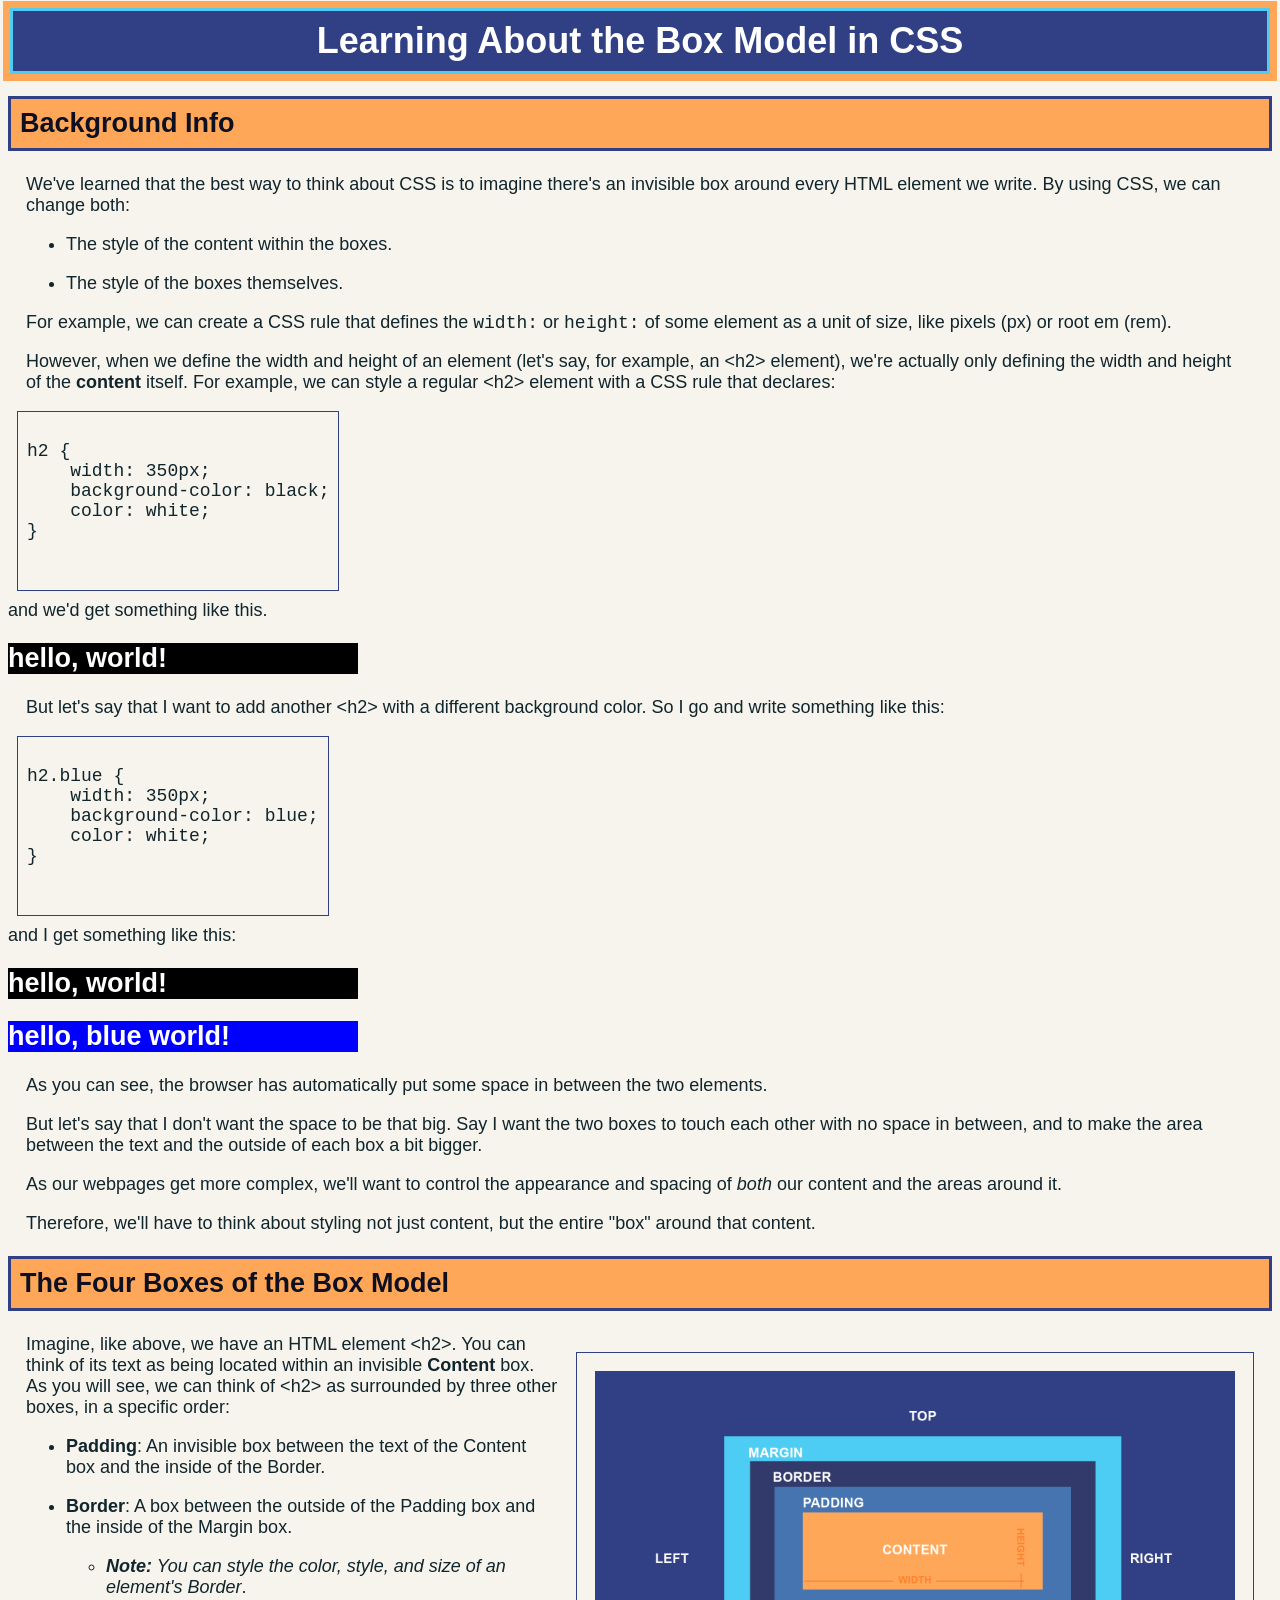
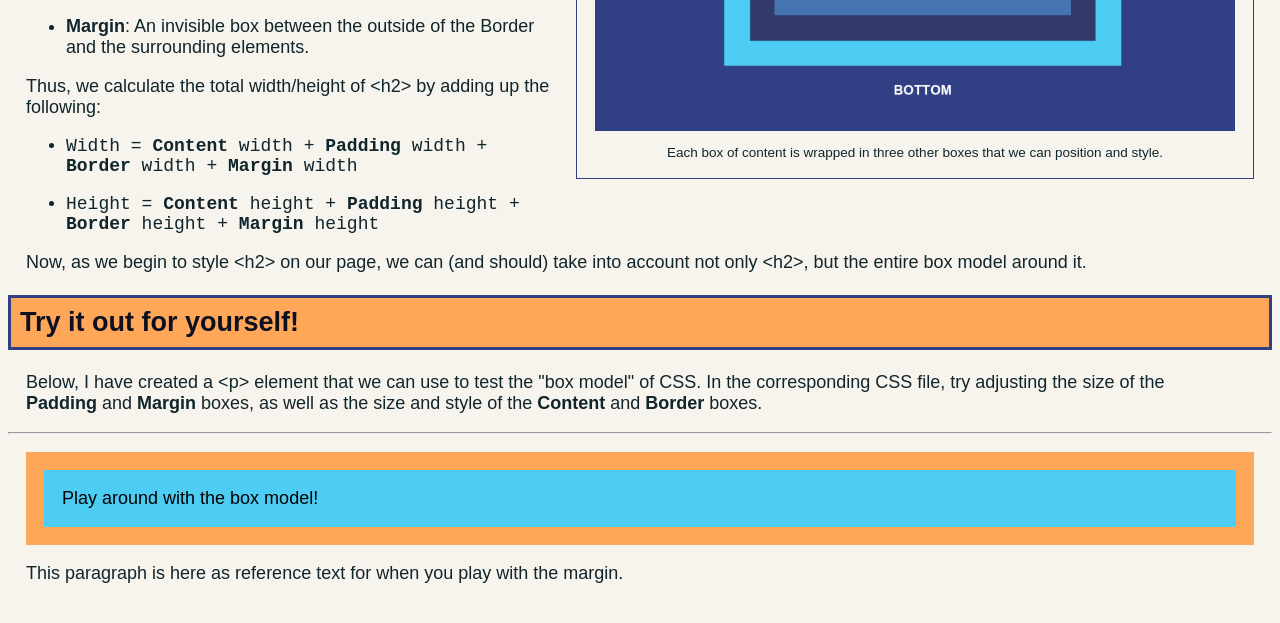
==== box-model-info.html @ b04cbe43 "Add files via upload" ====
<!DOCTYPE html>
<html lang="en">
    <head>
        <meta charset="UTF-8">
        <title>Learning About the Box Model</title>
        <link href="box-model-info.css" rel="stylesheet">
    </head>
    <h1>Learning About the Box Model in CSS</h1>
    <h2 class="belowimg">Background Info</h2>
        <p>We've learned that the best way to think about CSS is to imagine there's an invisible box around every HTML element we write. By using CSS, we can change both:
            <ul>
                <li>The style of the content within the boxes.</li>
                <li>The style of the boxes themselves.</li>
            </ul></p>
        <p>For example, we can create a CSS rule that defines the <span style="font-family:monospace">width:</span> or <span style="font-family:monospace">height:</span> of some element as a unit of size, like pixels (px) or root em (rem).</p>
        <p>However, when we define the width and height of an element (let's say, for example, an &lt;h2&gt; element), we're actually only defining the width and height of the <strong>content</strong> itself. For example, we can style a regular &lt;h2&gt; element with a CSS rule that declares: 
            <pre><code>
h2 {
    width: 350px;
    background-color: black;
    color: white;
}

            </code></pre>and we'd get something like this.</p>
        <h2 style="background-color:black; color:white;">hello, world!</h2>
</p>
<p>But let's say that I want to add another &lt;h2&gt; with a different background color. So I go and write something like this:</p>
        <pre><code>
h2.blue {
    width: 350px;
    background-color: blue;
    color: white;
}

            </code></pre>and I get something like this:
        <h2 style="background-color:black; color:white;">hello, world!</h2>
        <h2 style="background-color: blue; color: white;">hello, blue world!</h2>
        <p>As you can see, the browser has automatically put some space in between the two elements.</p>
        <p>But let's say that I don't want the space to be that big. Say I want the two boxes to touch each other with no space in between, and to make the area between the text and the outside of each box a bit bigger.</p>
        <p>As our webpages get more complex, we'll want to control the appearance and spacing of <em>both</em> our content and the areas around it.</p> 
        <p>Therefore, we'll have to think about styling not just content, but the entire "box" around that content.</p>
    <h2 class="belowimg">The Four Boxes of the Box Model</h2>
    <figure>
        <img src="box-model-example.png" alt="a visual example of the box model, with boxes labeled padding, border, and margin surrounding a box labeled content.">
        <figcaption>Each box of content is wrapped in three other boxes that we can position and style.</figcaption>
    </figure>
        <p>Imagine, like above, we have an HTML element &lt;h2&gt;. You can think of its text as being located within an invisible <strong>Content</strong> box. As you will see, we can think of &lt;h2&gt; as surrounded by three other boxes, in a specific order:
            <ul>
                <li><strong>Padding</strong>: An invisible box between the text of the Content box and the inside of the Border.</li>
                <li><strong>Border</strong>: A box between the outside of the Padding box and the inside of the Margin box.</li>
                <ul><li><i><b>Note:</b> You can style the color, style, and size of an element's Border</i>.</li></ul>
                <li><strong>Margin</strong>: An invisible box between the outside of the Border and the surrounding elements.</li>
            </ul>
        <p>Thus, we calculate the total width/height of &lt;h2&gt; by adding up the following:
            <ul>
                <li class="equation">Width = <strong>Content</strong> width + <strong>Padding</strong> width + <strong>Border</strong> width + <strong>Margin</strong> width</li>
                <li class="equation">Height = <strong>Content</strong> height + <strong>Padding</strong> height + <strong>Border</strong> height + <strong>Margin</strong> height</li>
            </ul>
        </p>
        <p>
            Now, as we begin to style &lt;h2&gt; on our page, we can (and should) take into account not only &lt;h2&gt;, but the entire box model around it.
        </p>
    <h2 class="belowimg">Try it out for yourself!</h2>
        <p>Below, I have created a &lt;p&gt; element that we can use to test the "box model" of CSS. In the corresponding CSS file, try adjusting the size of the <strong>Padding</strong> and <strong>Margin</strong> boxes, as well as the size and style of the <strong>Content</strong> and <strong>Border</strong> boxes.</p>
        <hr />

    <p class="box-model">Play around with the box model!</p>
    <p>This paragraph is here as reference text for when you play with the margin.</p>


</html>
---- box-model-info.css ----
p.box-model {
    background-color: #4ecdf4;
    color: black;
    padding: 1rem;
    border: 1rem solid #ffa759;
    margin: 1rem;


}



/* You can ignore all the CSS under here. It's for the HTML for the rest of the page. */



html {
    background-color: #F7F4ED;
    color: #10252c;
    font-size: 18px;
    font-family: Verdana, Geneva, Tahoma, sans-serif;
}

h1 {
    background-color: #313f84;
    color: white;
    width: auto;
    height: auto;
    padding: 0.5rem;
    outline: 0.4rem solid #ffa759;
    border: 0.2rem solid #4ecdf4;
    margin: 0.1rem;
    text-align: center;
}

h2 {
    max-width: 350px;
}

h2.belowimg {
    background-color: #ffa759;
    color: #0D1020;
    max-width: none;
    width: auto;
    height: auto;
    padding: 0.5rem;
    border: 0.2rem solid #313f84;
    margin: 0.1rem solid black;
    clear: both;

}

p {
    margin-left: 1rem;
    margin-right: 2rem;
    width: auto;
    height: auto;
    text-align: left;
}

img {
height: auto;
width: auto;
max-width: 640px;
max-height: 360px;
}

figure {
    height: auto;
    width: auto;
    max-width: 640px;
    border: 0.1rem solid #313f84;
    margin: 1rem;
    padding: 1rem;
    float: right;
    text-align: center;
}

figcaption {
    margin-top: .5rem;
    font-size: 0.75rem;
}

li.equation {
    font-family: monospace;
    margin: 1rem;
}

li {
    margin: 1rem;
}

pre {
    border: 0.1rem solid #313f84;
    width: fit-content;
    padding: 0.5rem;
    margin: 0.5rem;

}
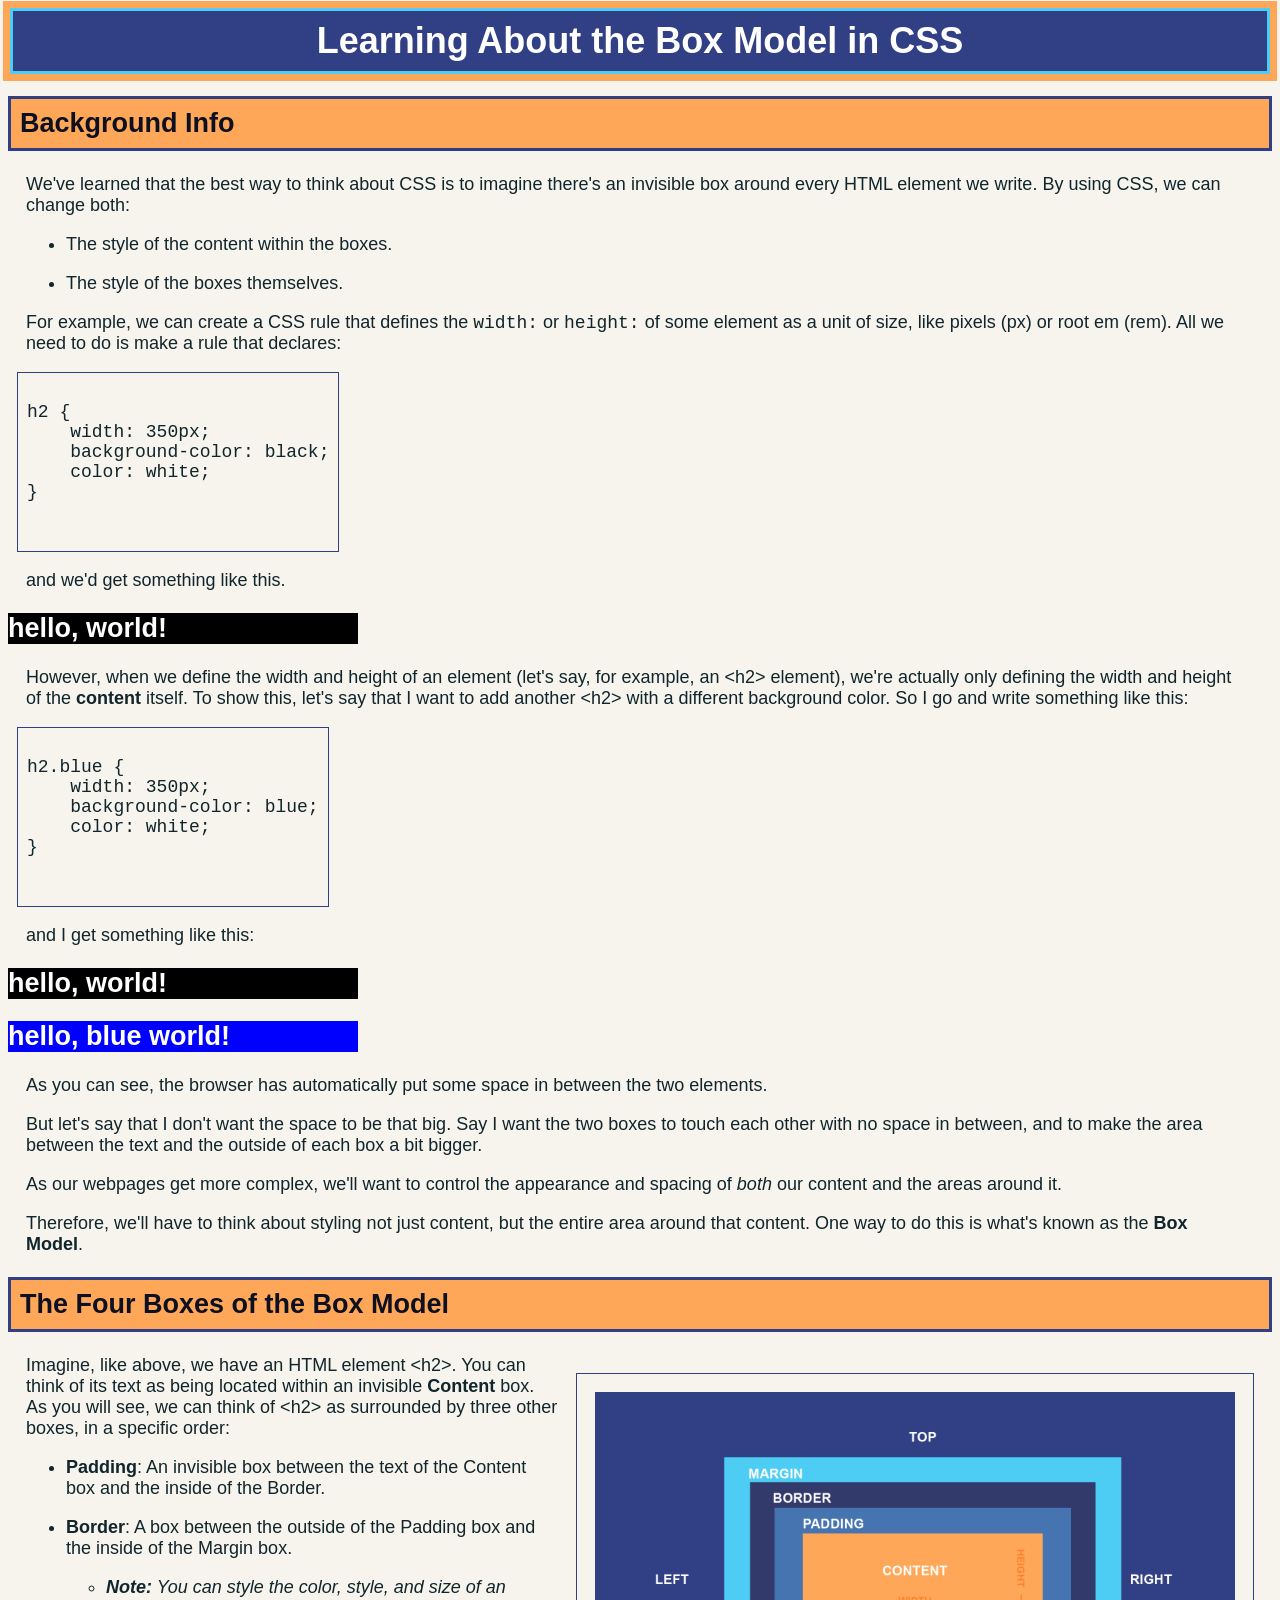
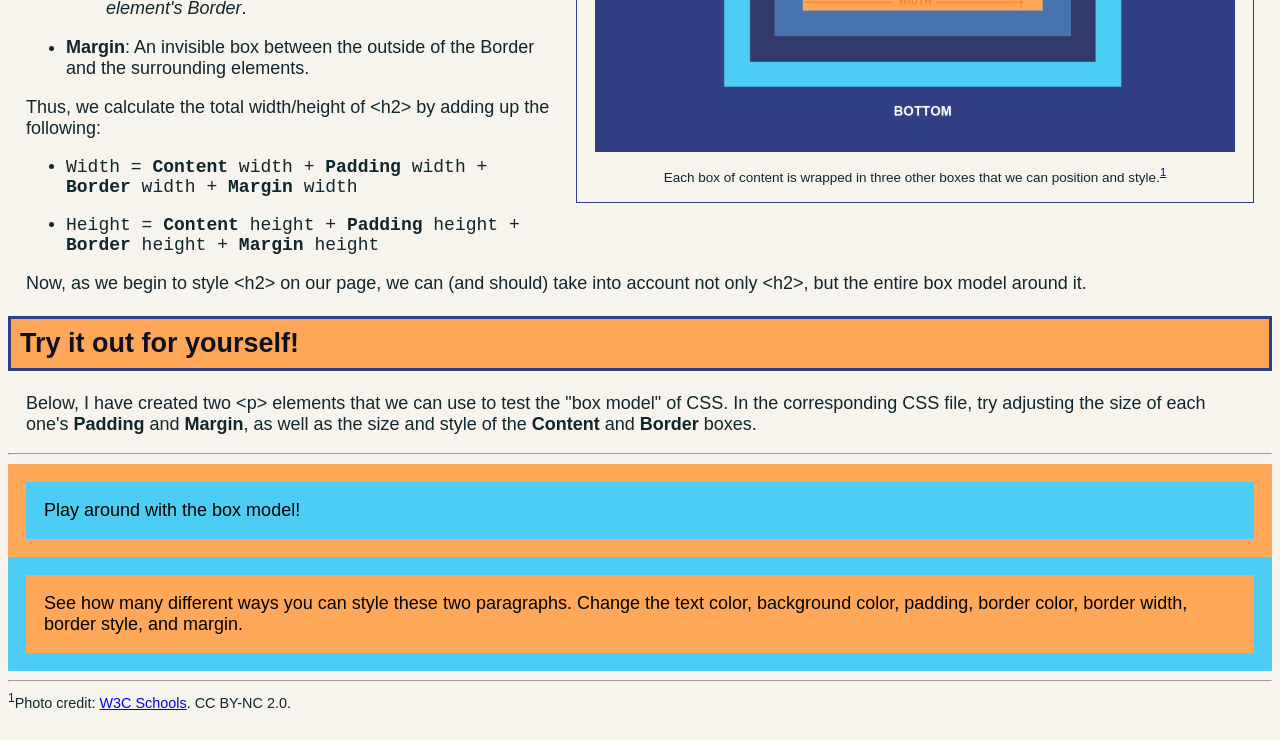
==== commit 0ded3e1f: "Add files via upload" ====
--- a/box-model-info.html
+++ b/box-model-info.html
@@ -12,8 +12,7 @@
                 <li>The style of the content within the boxes.</li>
                 <li>The style of the boxes themselves.</li>
             </ul></p>
-        <p>For example, we can create a CSS rule that defines the <span style="font-family:monospace">width:</span> or <span style="font-family:monospace">height:</span> of some element as a unit of size, like pixels (px) or root em (rem).</p>
-        <p>However, when we define the width and height of an element (let's say, for example, an &lt;h2&gt; element), we're actually only defining the width and height of the <strong>content</strong> itself. For example, we can style a regular &lt;h2&gt; element with a CSS rule that declares: 
+        <p>For example, we can create a CSS rule that defines the <span style="font-family:monospace">width:</span> or <span style="font-family:monospace">height:</span> of some element as a unit of size, like pixels (px) or root em (rem). All we need to do is make a rule that declares:</p>
             <pre><code>
 h2 {
     width: 350px;
@@ -21,10 +20,11 @@
     color: white;
 }
 
-            </code></pre>and we'd get something like this.</p>
+            </code></pre>
+            <p>and we'd get something like this.</p>
         <h2 style="background-color:black; color:white;">hello, world!</h2>
 </p>
-<p>But let's say that I want to add another &lt;h2&gt; with a different background color. So I go and write something like this:</p>
+<p>However, when we define the width and height of an element (let's say, for example, an &lt;h2&gt; element), we're actually only defining the width and height of the <strong>content</strong> itself. To show this, let's say that I want to add another &lt;h2&gt; with a different background color. So I go and write something like this:</p>
         <pre><code>
 h2.blue {
     width: 350px;
@@ -32,17 +32,18 @@
     color: white;
 }
 
-            </code></pre>and I get something like this:
+            </code></pre>
+        <p>and I get something like this:</p>
         <h2 style="background-color:black; color:white;">hello, world!</h2>
         <h2 style="background-color: blue; color: white;">hello, blue world!</h2>
         <p>As you can see, the browser has automatically put some space in between the two elements.</p>
         <p>But let's say that I don't want the space to be that big. Say I want the two boxes to touch each other with no space in between, and to make the area between the text and the outside of each box a bit bigger.</p>
         <p>As our webpages get more complex, we'll want to control the appearance and spacing of <em>both</em> our content and the areas around it.</p> 
-        <p>Therefore, we'll have to think about styling not just content, but the entire "box" around that content.</p>
+        <p>Therefore, we'll have to think about styling not just content, but the entire area around that content. One way to do this is what's known as the <strong>Box Model</strong>.</p>
     <h2 class="belowimg">The Four Boxes of the Box Model</h2>
     <figure>
         <img src="box-model-example.png" alt="a visual example of the box model, with boxes labeled padding, border, and margin surrounding a box labeled content.">
-        <figcaption>Each box of content is wrapped in three other boxes that we can position and style.</figcaption>
+        <figcaption>Each box of content is wrapped in three other boxes that we can position and style.<sup><a href="#photocredit">1</a></sup></figcaption>
     </figure>
         <p>Imagine, like above, we have an HTML element &lt;h2&gt;. You can think of its text as being located within an invisible <strong>Content</strong> box. As you will see, we can think of &lt;h2&gt; as surrounded by three other boxes, in a specific order:
             <ul>
@@ -61,11 +62,15 @@
             Now, as we begin to style &lt;h2&gt; on our page, we can (and should) take into account not only &lt;h2&gt;, but the entire box model around it.
         </p>
     <h2 class="belowimg">Try it out for yourself!</h2>
-        <p>Below, I have created a &lt;p&gt; element that we can use to test the "box model" of CSS. In the corresponding CSS file, try adjusting the size of the <strong>Padding</strong> and <strong>Margin</strong> boxes, as well as the size and style of the <strong>Content</strong> and <strong>Border</strong> boxes.</p>
+        <p>Below, I have created two &lt;p&gt; elements that we can use to test the "box model" of CSS. In the corresponding CSS file, try adjusting the size of each one's <strong>Padding</strong> and <strong>Margin</strong>, as well as the size and style of the <strong>Content</strong> and <strong>Border</strong> boxes.</p>
         <hr />
 
     <p class="box-model">Play around with the box model!</p>
-    <p>This paragraph is here as reference text for when you play with the margin.</p>
+    <p class="box-model-2">See how many different ways you can style these two paragraphs. Change the text color, background color, padding, border color, border width, border style, and margin.</p>
+    <hr />
+    <footer style="font-size:.80rem">
+        <sup id="photocredit">1</sup>Photo credit: <a href="https://www.w3schools.com/" target="_blank" alt="The W3C schools website.">W3C Schools</a>. CC BY-NC 2.0.
+    </footer>
 
 
 </html>
--- a/box-model-info.css
+++ b/box-model-info.css
@@ -3,7 +3,17 @@
     color: black;
     padding: 1rem;
     border: 1rem solid #ffa759;
-    margin: 1rem;
+    margin: 0rem;
+
+
+}
+
+p.box-model-2 {
+    background-color: #ffa759;
+    color: black;
+    padding: 1rem;
+    border: 1rem solid #4ecdf4;
+    margin: 0rem;
 
 
 }
@@ -79,6 +89,7 @@
 figcaption {
     margin-top: .5rem;
     font-size: 0.75rem;
+    font-weight: 115%;
 }
 
 li.equation {
